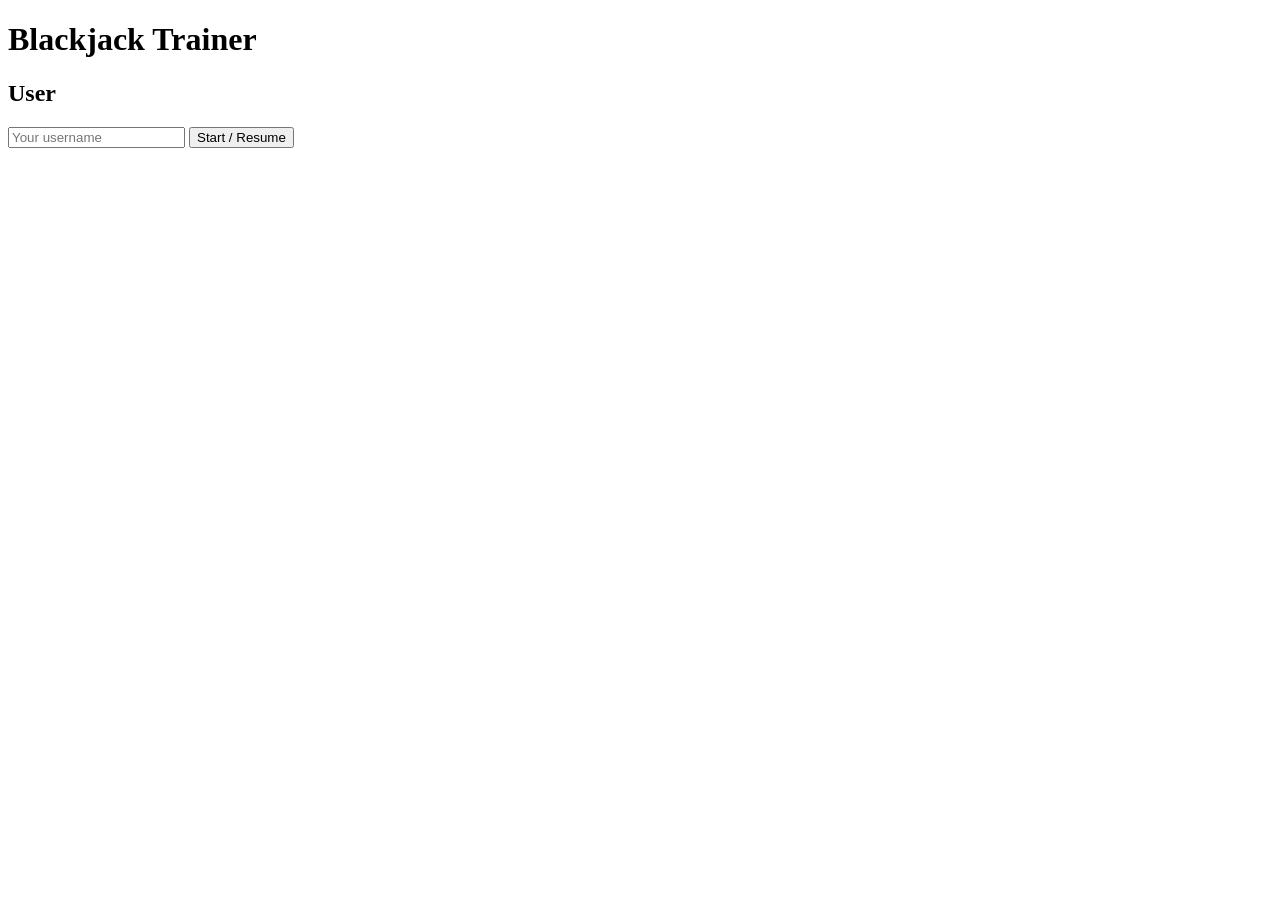
==== web/index.html @ e19e6aff "feat(training): add strategy tables and secure web trainer Implement the EV-based strategy engine, H" ====
<!doctype html>
<html lang="en">
<head>
  <meta charset="utf-8">
  <meta name="viewport" content="width=device-width, initial-scale=1">
  <title>Blackjack Trainer</title>
  <link rel="stylesheet" href="/static/styles.css">
</head>
<body>
  <main class="container">
    <h1>Blackjack Trainer</h1>

    <section class="panel">
      <h2>User</h2>
      <div class="row">
        <input id="username" type="text" maxlength="32" placeholder="Your username">
        <button id="startBtn" type="button">Start / Resume</button>
      </div>
      <p id="userStatus" class="muted"></p>
    </section>

    <section class="panel" id="scenarioPanel" hidden>
      <h2>Scenario</h2>
      <p id="scenarioText"></p>
      <p id="scoreText" class="muted"></p>
      <div class="actions">
        <button data-action="stand" type="button">Stand</button>
        <button data-action="hit" type="button">Hit</button>
        <button data-action="double" type="button">Double</button>
        <button data-action="split" type="button">Split</button>
      </div>
      <p id="feedback"></p>
    </section>

    <section class="panel" id="progressPanel" hidden>
      <h2>Progress</h2>
      <p id="progressText"></p>
    </section>
  </main>

  <script src="/static/app.js"></script>
</body>
</html>
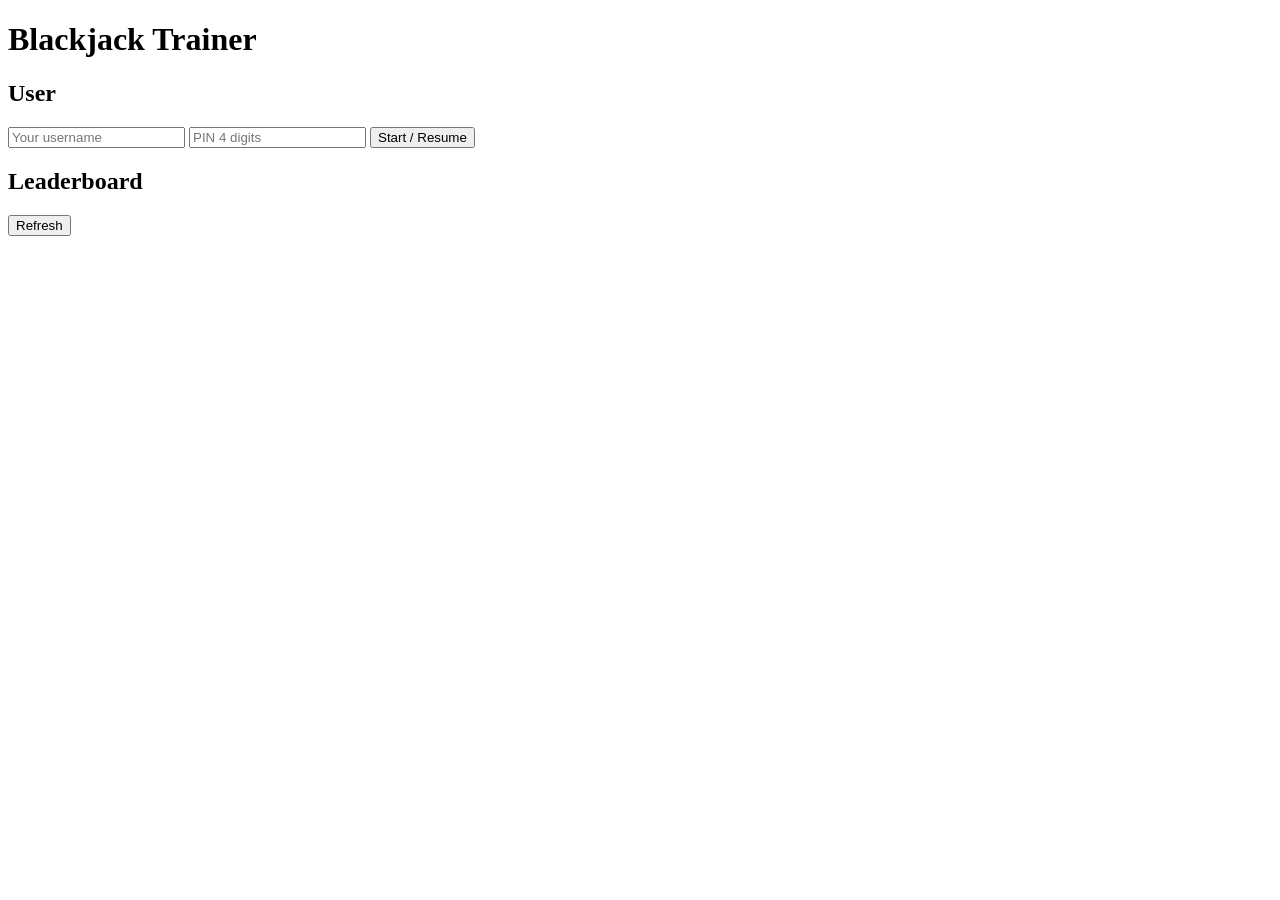
==== commit c939112c: "feat(web): add PIN auth and leaderboard Add 4-digit PIN authentication for user sessions, secure PIN" ====
--- a/web/index.html
+++ b/web/index.html
@@ -14,6 +14,7 @@
       <h2>User</h2>
       <div class="row">
         <input id="username" type="text" maxlength="32" placeholder="Your username">
+        <input id="pin" type="password" maxlength="4" inputmode="numeric" placeholder="PIN 4 digits">
         <button id="startBtn" type="button">Start / Resume</button>
       </div>
       <p id="userStatus" class="muted"></p>
@@ -36,6 +37,14 @@
       <h2>Progress</h2>
       <p id="progressText"></p>
     </section>
+
+    <section class="panel" id="leaderboardPanel">
+      <div class="row space-between">
+        <h2>Leaderboard</h2>
+        <button id="refreshLeaderboardBtn" type="button">Refresh</button>
+      </div>
+      <ul id="leaderboardList"></ul>
+    </section>
   </main>
 
   <script src="/static/app.js"></script>
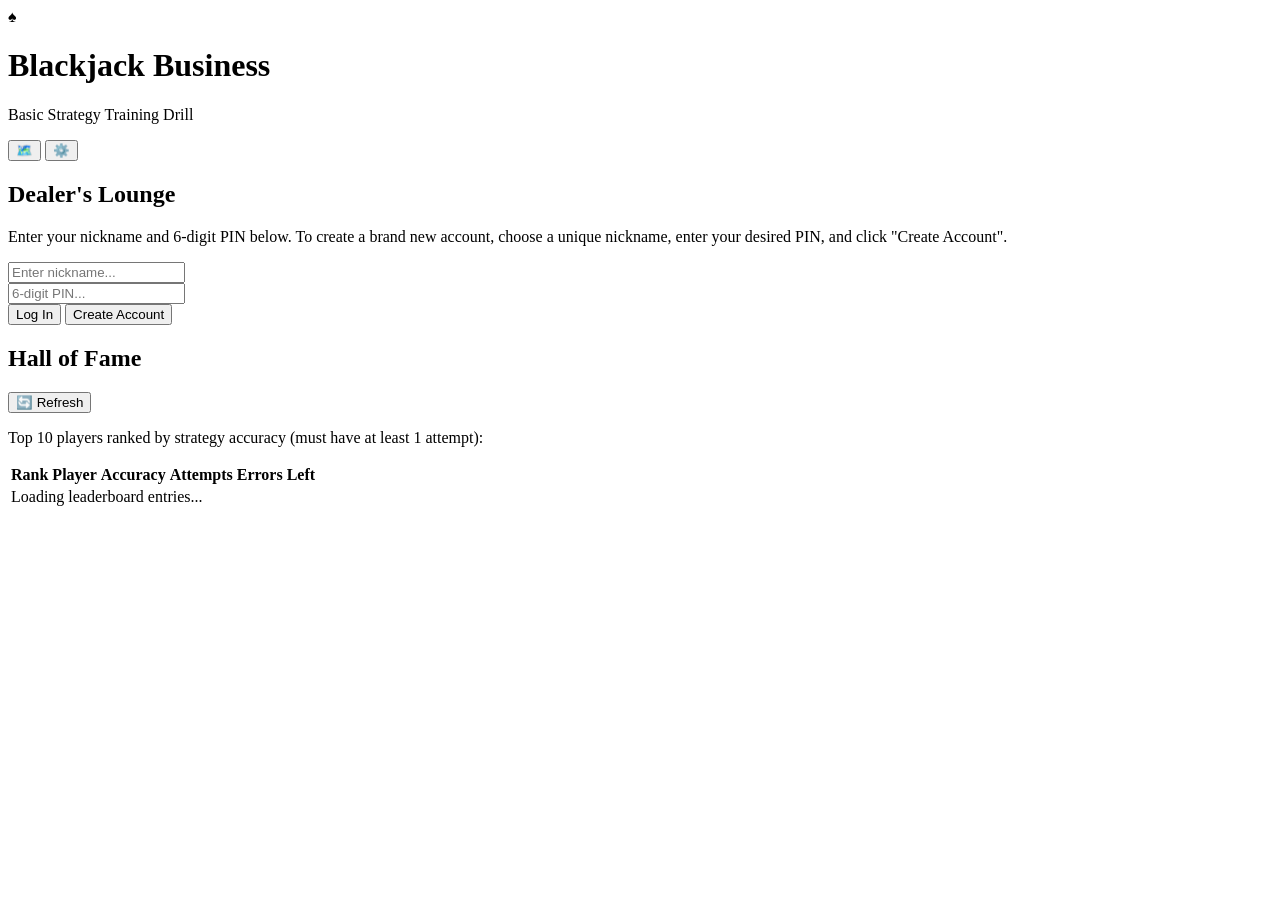
==== commit eccc27f2: "web update" ====
--- a/web/index.html
+++ b/web/index.html
@@ -3,48 +3,245 @@
 <head>
   <meta charset="utf-8">
   <meta name="viewport" content="width=device-width, initial-scale=1">
-  <title>Blackjack Trainer</title>
+  <title>Blackjack Strategy Trainer</title>
   <link rel="stylesheet" href="/static/styles.css">
 </head>
 <body>
+  <div class="background-decor"></div>
+  
   <main class="container">
-    <h1>Blackjack Trainer</h1>
-
-    <section class="panel">
-      <h2>User</h2>
-      <div class="row">
-        <input id="username" type="text" maxlength="32" placeholder="Your username">
-        <input id="pin" type="password" maxlength="4" inputmode="numeric" placeholder="PIN 4 digits">
-        <button id="startBtn" type="button">Start / Resume</button>
-      </div>
-      <p id="userStatus" class="muted"></p>
-    </section>
-
-    <section class="panel" id="scenarioPanel" hidden>
-      <h2>Scenario</h2>
-      <p id="scenarioText"></p>
-      <p id="scoreText" class="muted"></p>
-      <div class="actions">
-        <button data-action="stand" type="button">Stand</button>
-        <button data-action="hit" type="button">Hit</button>
-        <button data-action="double" type="button">Double</button>
-        <button data-action="split" type="button">Split</button>
-      </div>
-      <p id="feedback"></p>
-    </section>
-
-    <section class="panel" id="progressPanel" hidden>
-      <h2>Progress</h2>
-      <p id="progressText"></p>
-    </section>
-
-    <section class="panel" id="leaderboardPanel">
-      <div class="row space-between">
-        <h2>Leaderboard</h2>
-        <button id="refreshLeaderboardBtn" type="button">Refresh</button>
-      </div>
-      <ul id="leaderboardList"></ul>
-    </section>
+    <header class="main-header">
+      <div class="logo-area">
+        <span class="spade-logo">♠</span>
+        <div>
+          <h1>Blackjack Business</h1>
+          <p class="subtitle">Basic Strategy Training Drill</p>
+        </div>
+      </div>
+      <div class="header-actions">
+        <button id="strategyToggleBtn" class="btn-strategy-toggle" title="Strategy Heatmap">🗺️</button>
+        <button id="adminToggleBtn" class="btn-admin-toggle" title="Admin Lounge">⚙️</button>
+      </div>
+    </header>
+
+    <!-- USER PANEL (LOGIN / CONNECTED STATUS) -->
+    <section class="panel login-panel" id="userPanel">
+      <div class="panel-header">
+        <h2>Dealer's Lounge</h2>
+        <span class="status-indicator"></span>
+      </div>
+      <div class="panel-body">
+        <!-- Anonymous / Logged Out State -->
+        <div id="loginFormState">
+          <p class="instructions-text">
+            Enter your nickname and 6-digit PIN below. To create a brand new account, choose a unique nickname, enter your desired PIN, and click "Create Account".
+          </p>
+          <div class="row login-row">
+            <div class="input-wrapper">
+              <input id="username" type="text" maxlength="32" placeholder="Enter nickname..." autocomplete="off">
+            </div>
+            <div class="input-wrapper">
+              <input id="password" type="password" maxlength="6" pattern="[0-9]{6}" inputmode="numeric" placeholder="6-digit PIN..." autocomplete="current-password">
+            </div>
+            <div class="login-actions-group">
+              <button id="startBtn" class="btn-primary" type="button">Log In</button>
+              <button id="registerBtn" class="btn-secondary" type="button">Create Account</button>
+            </div>
+          </div>
+        </div>
+
+        <!-- Authenticated / Logged In State -->
+        <div id="loggedInState" hidden>
+          <div class="profile-header">
+            <div class="profile-avatar">👤</div>
+            <div class="profile-details">
+              <h3>Hello, <span id="loggedInUser" class="text-gold">Player</span>! 👋</h3>
+              <p class="muted">You are logged in. Master basic strategy on the table below!</p>
+            </div>
+            <button id="logoutBtn" class="btn-logout" type="button">🚪 Log Out</button>
+          </div>
+        </div>
+        
+        <p id="userStatus" class="muted user-status-msg"></p>
+      </div>
+    </section>
+
+    <!-- GAME SCENARIO PANEL (THE TABLE) -->
+    <section class="panel game-panel" id="scenarioPanel" hidden>
+      <div class="panel-header table-banner">
+        <h2>Live Practice Table</h2>
+        <span id="scenarioCategory" class="badge">HARD HANDS</span>
+      </div>
+      
+      <div class="blackjack-table">
+        <!-- Dealer Hand -->
+        <div class="hand-section dealer-section">
+          <div class="hand-header">
+            <h3>Dealer Upcard</h3>
+            <span id="dealerScoreVal" class="score-badge">?</span>
+          </div>
+          <div id="dealerCards" class="cards-container">
+            <!-- Rendered cards -->
+          </div>
+        </div>
+
+        <!-- Player Hand -->
+        <div class="hand-section player-section">
+          <div class="hand-header">
+            <h3>Your Hand</h3>
+            <span id="playerScoreVal" class="score-badge">0</span>
+          </div>
+          <div id="playerCards" class="cards-container">
+            <!-- Rendered cards -->
+          </div>
+        </div>
+      </div>
+
+      <div class="actions-area">
+        <h3>Choose the Best Strategy Action:</h3>
+        <div class="actions">
+          <button data-action="hit" class="btn btn-hit" type="button">
+            <span class="btn-icon">⚡</span> Hit
+          </button>
+          <button data-action="stand" class="btn btn-stand" type="button">
+            <span class="btn-icon">🛑</span> Stand
+          </button>
+          <button data-action="double" class="btn btn-double" type="button">
+            <span class="btn-icon">💰</span> Double
+          </button>
+          <button data-action="split" class="btn btn-split" type="button">
+            <span class="btn-icon">✂️</span> Split
+          </button>
+        </div>
+      </div>
+
+      <div class="feedback-wrapper">
+        <div id="feedback"></div>
+      </div>
+
+      <!-- Hidden standard elements to guarantee full compatibility with older scripts if any -->
+      <div style="display: none;">
+        <p id="scenarioText"></p>
+        <p id="scoreText"></p>
+      </div>
+    </section>
+
+    <!-- PROGRESS PANEL (DASHBOARD) -->
+    <section class="panel dashboard-panel" id="progressPanel" hidden>
+      <div class="panel-header">
+        <h2>Your Progress Dashboard</h2>
+      </div>
+      
+      <div class="stats-grid">
+        <div class="stat-card">
+          <div class="stat-label">Strategy Accuracy</div>
+          <div class="stat-value" id="statAccuracy">0%</div>
+          <div class="progress-bar-track">
+            <div class="progress-bar-fill" id="statAccuracyBar" style="width: 0%"></div>
+          </div>
+        </div>
+        
+        <div class="stat-card">
+          <div class="stat-label">Correct Decisions</div>
+          <div class="stat-value text-ok" id="statCorrect">0</div>
+          <div class="stat-subtext" id="statTotalCorrect">Out of 0 attempts</div>
+        </div>
+
+        <div class="stat-card">
+          <div class="stat-label">Wrong Decisions</div>
+          <div class="stat-value text-ko" id="statWrong">0</div>
+          <div class="stat-subtext">Opportunities to learn</div>
+        </div>
+
+        <div class="stat-card accent-card">
+          <div class="stat-label">Remaining Errors</div>
+          <div class="stat-value" id="statRemaining">0</div>
+          <div class="stat-subtext">Clear them to perfect your game</div>
+        </div>
+      </div>
+
+      <!-- Hidden standard element for compatibility -->
+      <p id="progressText" style="display: none;"></p>
+    </section>
+
+    <!-- LEADERBOARD PANEL -->
+    <section class="panel leaderboard-panel">
+      <div class="panel-header">
+        <h2>Hall of Fame</h2>
+        <button id="refreshLeaderboardBtn" class="btn-text" type="button">🔄 Refresh</button>
+      </div>
+      <div class="panel-body">
+        <p class="instructions-text">Top 10 players ranked by strategy accuracy (must have at least 1 attempt):</p>
+        <div class="table-responsive">
+          <table class="leaderboard-table">
+            <thead>
+              <tr>
+                <th>Rank</th>
+                <th>Player</th>
+                <th>Accuracy</th>
+                <th>Attempts</th>
+                <th>Errors Left</th>
+              </tr>
+            </thead>
+            <tbody id="leaderboardBody">
+              <tr>
+                <td colspan="5" class="muted table-loading">Loading leaderboard entries...</td>
+              </tr>
+            </tbody>
+          </table>
+        </div>
+      </div>
+    </section>
+
+    <!-- STRATEGY HEATMAP MODAL OVERLAY -->
+    <div id="strategyModal" class="modal-overlay" hidden>
+      <div class="modal-content panel heatmap-modal-content">
+        <div class="panel-header">
+          <h2>Strategy Heatmap</h2>
+          <button id="closeStrategyBtn" class="btn-close-modal" type="button">&times;</button>
+        </div>
+        <div class="panel-body">
+          <p class="instructions-text">
+            Visualize your personal performance. Correctly answered strategy cards are highlighted in <span class="text-ok">Green</span>, while active incorrect answers remain in <span class="text-ko">Red</span>. Master them all!
+          </p>
+          
+          <div class="heatmap-tabs">
+            <button id="tabHardBtn" class="tab-btn active-tab" type="button">Hard Totals</button>
+            <button id="tabSoftBtn" class="tab-btn" type="button">Soft Totals</button>
+            <button id="tabPairsBtn" class="tab-btn" type="button">Pairs</button>
+          </div>
+          
+          <div id="heatmapTablesContainer" class="heatmap-tables-container">
+            <p class="muted" style="text-align: center; padding: 20px;">Loading strategy table configurations...</p>
+          </div>
+        </div>
+      </div>
+    </div>
+
+    <!-- ADMIN MODAL OVERLAY -->
+    <div id="adminModal" class="modal-overlay" hidden>
+      <div class="modal-content panel">
+        <div class="panel-header">
+          <h2>Admin Lounge</h2>
+          <button id="closeAdminBtn" class="btn-close-modal" type="button">&times;</button>
+        </div>
+        <div class="panel-body">
+          <p class="instructions-text">
+            Enter the secret admin key and target nickname to delete an active session and clear all history.
+          </p>
+          <div class="row admin-row">
+            <div class="input-wrapper">
+              <input id="adminKey" type="password" placeholder="Admin Secret Key..." autocomplete="off">
+            </div>
+            <div class="input-wrapper">
+              <input id="deleteUsername" type="text" placeholder="Target nickname..." autocomplete="off">
+            </div>
+            <button id="deleteUserBtn" class="btn-danger" type="button">Delete User Session</button>
+          </div>
+          <p id="adminStatus" class="muted admin-status-msg"></p>
+        </div>
+      </div>
+    </div>
   </main>
 
   <script src="/static/app.js"></script>
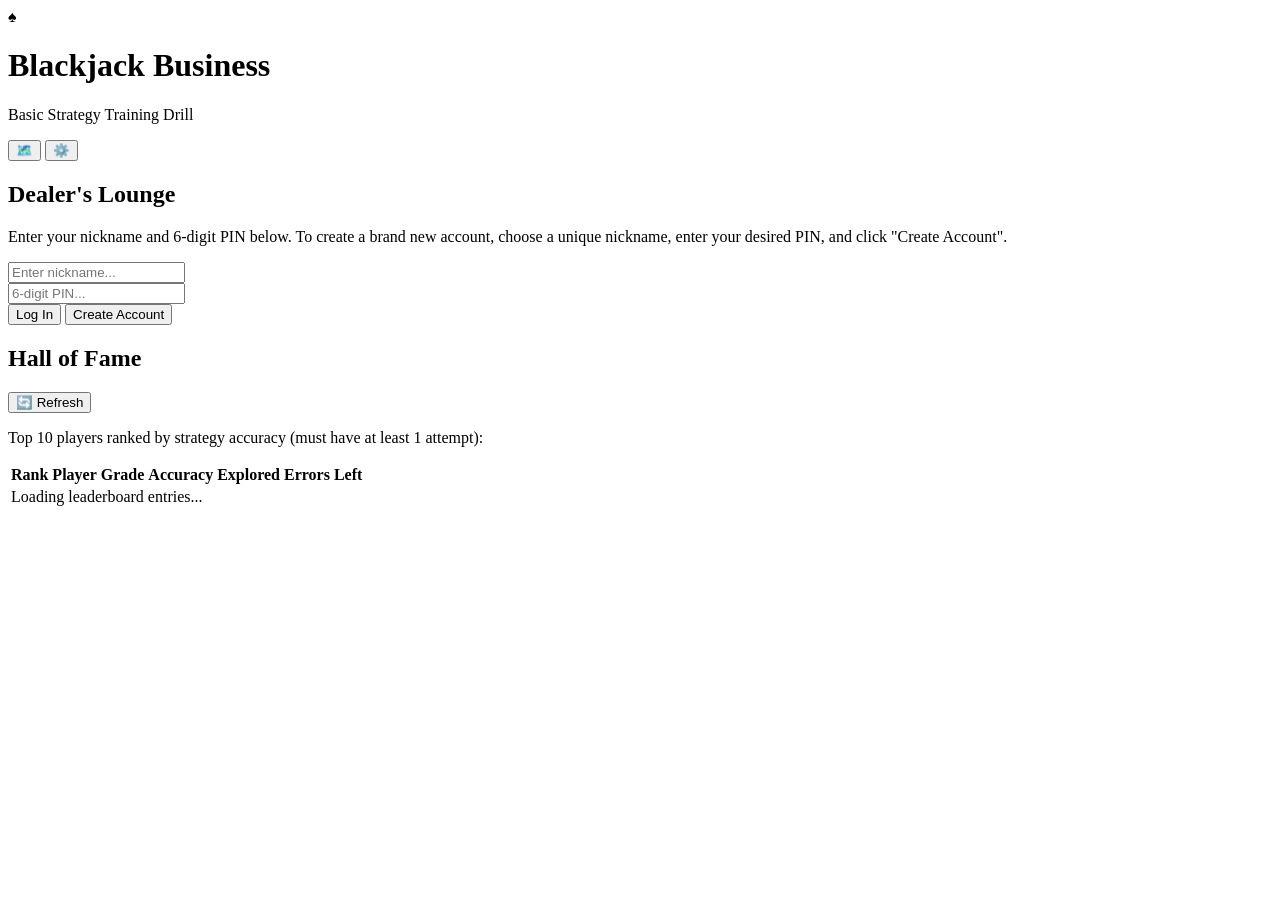
==== commit e6aa0e34: "update" ====
--- a/web/index.html
+++ b/web/index.html
@@ -4,7 +4,7 @@
   <meta charset="utf-8">
   <meta name="viewport" content="width=device-width, initial-scale=1">
   <title>Blackjack Strategy Trainer</title>
-  <link rel="stylesheet" href="/static/styles.css">
+  <link rel="stylesheet" href="/static/styles.css?v=10">
 </head>
 <body>
   <div class="background-decor"></div>
@@ -73,6 +73,25 @@
         <span id="scenarioCategory" class="badge">HARD HANDS</span>
       </div>
       
+      <!-- Real-time Exploration Progress inside Practice Table with Fire effect -->
+      <div class="table-exploration-wrapper" id="explorationCard">
+        <div class="table-exploration-header">
+          <span>Current Tier: <strong id="tierName" style="text-shadow: 0 0 10px rgba(255,255,255,0.2);">🥶 Absolute Zero</strong> <span id="fireEmoji"></span></span>
+          <span id="statExploration" class="text-gold" style="font-weight: bold;">0 / 310</span>
+        </div>
+        <div class="progress-bar-track" id="explorationBarTrack">
+          <div class="progress-bar-fill exploration-fill" id="statExplorationBar" style="width: 0%"></div>
+        </div>
+        <div class="table-exploration-footer" style="display: flex; justify-content: space-between; align-items: center; margin-top: 10px; gap: 12px; flex-wrap: wrap;">
+          <div id="tierNextInfo" style="font-size: 0.8rem; font-weight: 500; color: #a4b6d0; display: flex; align-items: center; gap: 6px;">
+            🎯 Loading exploration progress...
+          </div>
+          <button id="reviewErrorsBtn" class="btn-review-errors" type="button" style="display: none;">
+            🎯 Practice Errors (0)
+          </button>
+        </div>
+      </div>
+      
       <div class="blackjack-table">
         <!-- Dealer Hand -->
         <div class="hand-section dealer-section">
@@ -139,12 +158,6 @@
           <div class="progress-bar-track">
             <div class="progress-bar-fill" id="statAccuracyBar" style="width: 0%"></div>
           </div>
-        </div>
-        
-        <div class="stat-card">
-          <div class="stat-label">Correct Decisions</div>
-          <div class="stat-value text-ok" id="statCorrect">0</div>
-          <div class="stat-subtext" id="statTotalCorrect">Out of 0 attempts</div>
         </div>
 
         <div class="stat-card">
@@ -178,14 +191,15 @@
               <tr>
                 <th>Rank</th>
                 <th>Player</th>
+                <th>Grade</th>
                 <th>Accuracy</th>
-                <th>Attempts</th>
+                <th>Explored</th>
                 <th>Errors Left</th>
               </tr>
             </thead>
             <tbody id="leaderboardBody">
               <tr>
-                <td colspan="5" class="muted table-loading">Loading leaderboard entries...</td>
+                <td colspan="6" class="muted table-loading">Loading leaderboard entries...</td>
               </tr>
             </tbody>
           </table>
@@ -244,6 +258,15 @@
     </div>
   </main>
 
-  <script src="/static/app.js"></script>
+  <!-- FULL SCREEN LEVEL UP CELEBRATION OVERLAY -->
+  <div id="celebrationOverlay" class="celebration-overlay" hidden>
+    <div class="celebration-content">
+      <div class="celebration-badge" id="celebrationBadge">🥶</div>
+      <h1 class="celebration-title">TIER UNLOCKED!</h1>
+      <p class="celebration-subtitle" id="celebrationSubtitle">Absolute Zero</p>
+    </div>
+  </div>
+
+  <script src="/static/app.js?v=10"></script>
 </body>
 </html>
